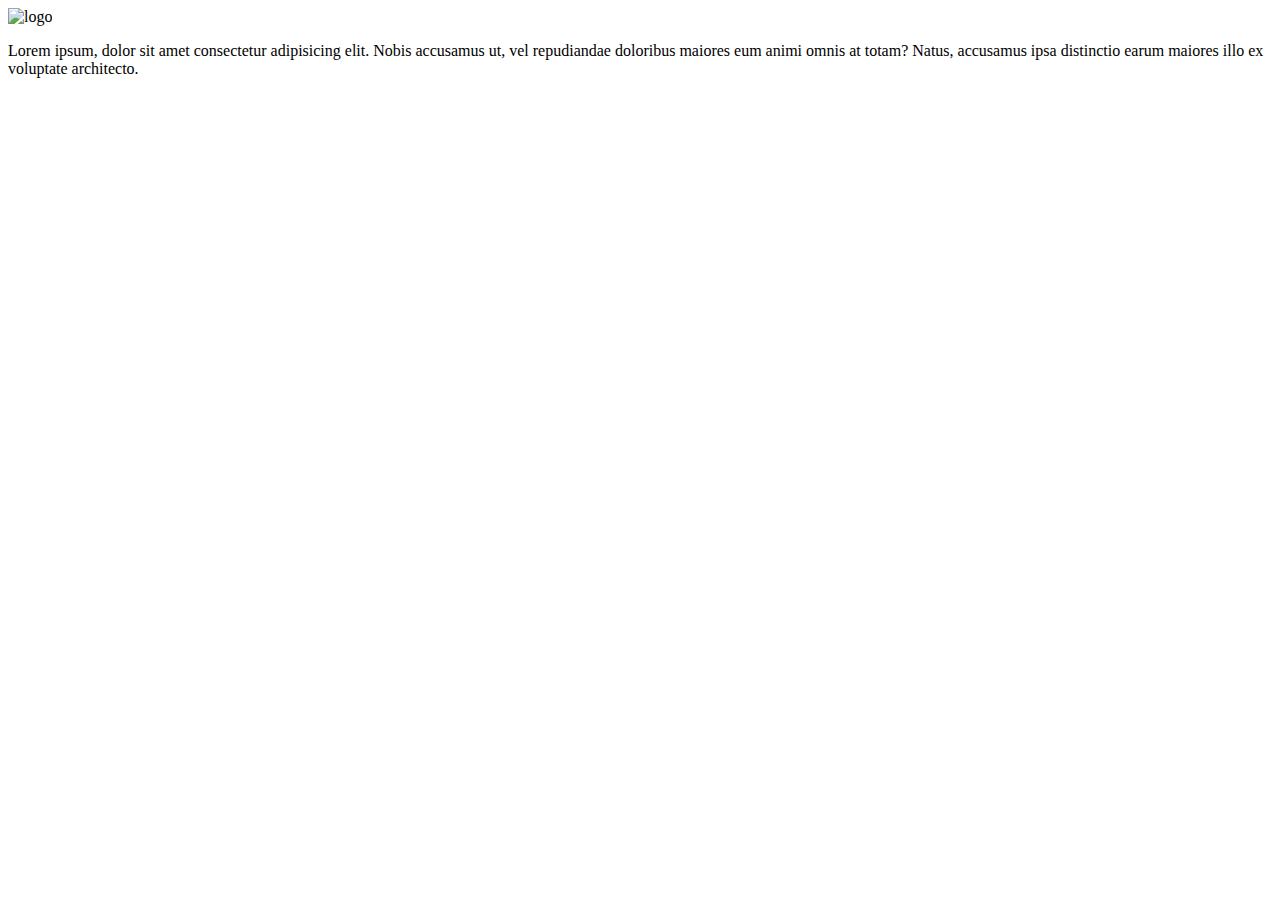
==== details/details.html @ 2bbe5f1b "DataMovies" ====
<!DOCTYPE html>
<html lang="en">
<head>
    <meta charset="UTF-8">
    <meta name="viewport" content="width=device-width, initial-scale=1.0">
    <link rel="stylesheet" href="details.css">
    <title>Details</title>
</head>
<body>
    <main>
        <div class="img">
            <img src="#" alt="logo">
        </div>

        <div class="info">

            <p>Lorem ipsum, dolor sit amet consectetur adipisicing elit. Nobis accusamus ut, vel repudiandae doloribus maiores eum animi omnis at totam? Natus, accusamus ipsa distinctio earum maiores illo ex voluptate architecto.</p>

        </div>
    </main>
</body>
</html>
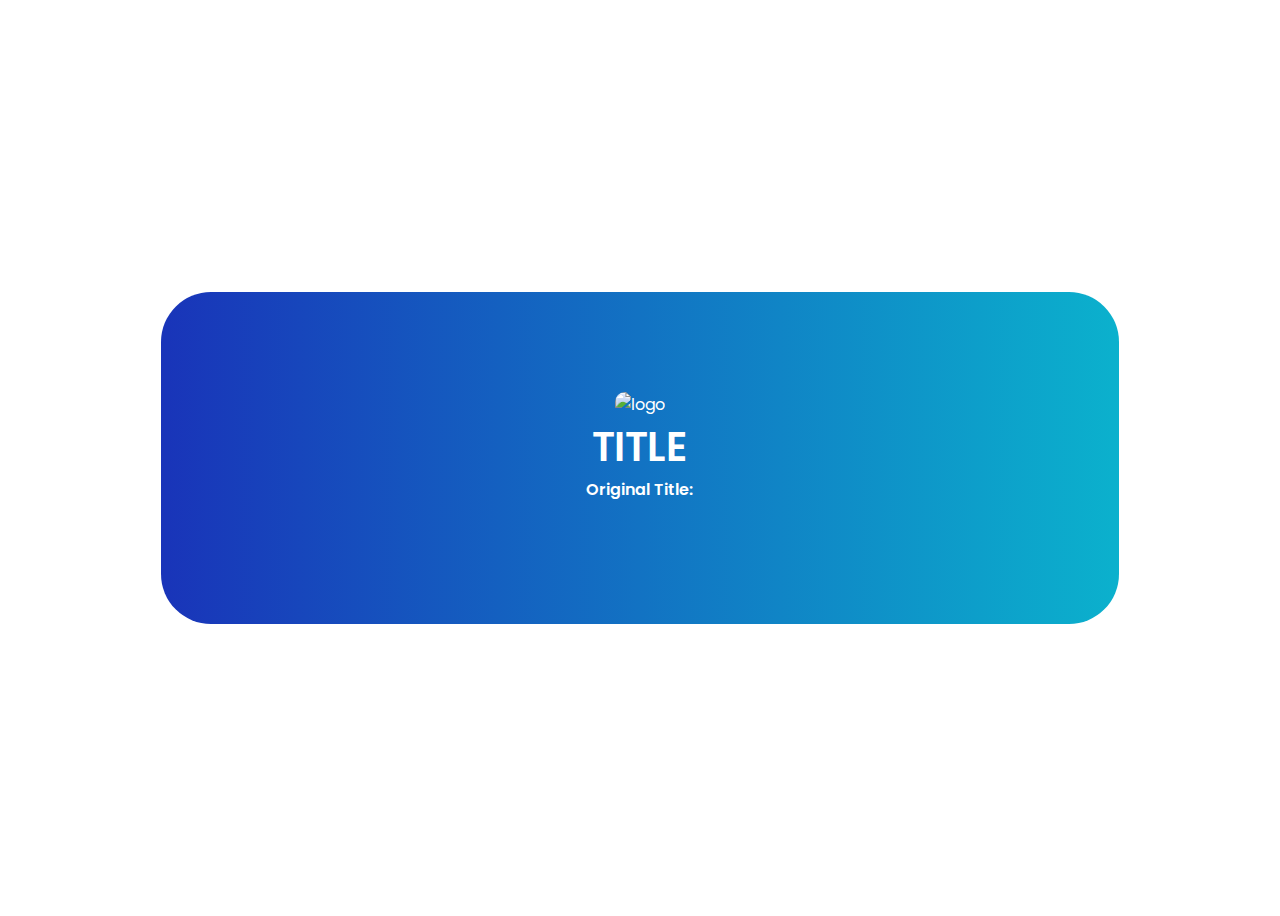
==== commit f026e70e: "DataMovies" ====
--- a/details/details.html
+++ b/details/details.html
@@ -5,16 +5,26 @@
     <meta name="viewport" content="width=device-width, initial-scale=1.0">
     <link rel="stylesheet" href="details.css">
     <title>Details</title>
+    <script src="details.js"></script>
+    <link rel="stylesheet" href="details.css">
 </head>
 <body>
-    <main>
+    <main class="container">
+        
         <div class="img">
-            <img src="#" alt="logo">
+            <img class="image-post" src="" alt="logo">
         </div>
-
         <div class="info">
-
-            <p>Lorem ipsum, dolor sit amet consectetur adipisicing elit. Nobis accusamus ut, vel repudiandae doloribus maiores eum animi omnis at totam? Natus, accusamus ipsa distinctio earum maiores illo ex voluptate architecto.</p>
+            <h1 class="title" translate="no">TITLE</h1>
+            <h4 class="o-title"> Original Title: <span class="span-original-title" translate="no"></span></h4>
+            <h4 class="date"></h4>
+            <div class="div-overview">
+                <p class="overview"></p>
+            </div>
+            
+            <div>
+                
+            </div>
 
         </div>
     </main>
--- a/details/details.css
+++ b/details/details.css
@@ -0,0 +1,53 @@
+@import url('https://fonts.googleapis.com/css2?family=Poppins:ital,wght@0,100;0,200;0,300;0,400;0,500;0,600;0,700;0,800;0,900;1,100;1,200;1,300;1,400;1,500;1,600;1,700;1,800;1,900&display=swap');
+
+
+* {
+    font-family: 'Poppins', sans-serif;
+}
+
+body{
+    display: flex;
+    height: 100vh;
+    align-items: center;
+    justify-content: center;
+    color: #fff;
+}
+
+.container {
+    border-radius: 50px;
+    max-width: 50rem;
+    width: 60%;
+    background: linear-gradient(90deg, rgba(25,52,185,1) 0%, rgba(11,177,205,1) 100%, rgba(18,148,165,1) 100%, rgba(19,160,171,1) 100%, rgba(15,121,151,1) 100%, rgba(2,0,36,1) 100%, rgba(0,212,255,1) 100%);
+    padding: 100px;
+}
+.container .img{
+    text-align: center;
+}
+
+.container .img img{
+    border-radius: 10px;
+}
+
+.container .info {
+    margin: 0%;
+    text-align: center;
+}
+
+
+.container .info .div-overview p{
+    text-align: justify;
+}
+
+.title {
+    margin: 0;
+    font-weight: 600;
+    font-size: 40px;
+}
+.o-title {
+    margin: 0;
+    font-weight: 600;
+}
+
+.span-original-title {
+    font-weight: 400;
+}--- a/details/details.css
+++ b/details/details.css
@@ -0,0 +1,53 @@
+@import url('https://fonts.googleapis.com/css2?family=Poppins:ital,wght@0,100;0,200;0,300;0,400;0,500;0,600;0,700;0,800;0,900;1,100;1,200;1,300;1,400;1,500;1,600;1,700;1,800;1,900&display=swap');
+
+
+* {
+    font-family: 'Poppins', sans-serif;
+}
+
+body{
+    display: flex;
+    height: 100vh;
+    align-items: center;
+    justify-content: center;
+    color: #fff;
+}
+
+.container {
+    border-radius: 50px;
+    max-width: 50rem;
+    width: 60%;
+    background: linear-gradient(90deg, rgba(25,52,185,1) 0%, rgba(11,177,205,1) 100%, rgba(18,148,165,1) 100%, rgba(19,160,171,1) 100%, rgba(15,121,151,1) 100%, rgba(2,0,36,1) 100%, rgba(0,212,255,1) 100%);
+    padding: 100px;
+}
+.container .img{
+    text-align: center;
+}
+
+.container .img img{
+    border-radius: 10px;
+}
+
+.container .info {
+    margin: 0%;
+    text-align: center;
+}
+
+
+.container .info .div-overview p{
+    text-align: justify;
+}
+
+.title {
+    margin: 0;
+    font-weight: 600;
+    font-size: 40px;
+}
+.o-title {
+    margin: 0;
+    font-weight: 600;
+}
+
+.span-original-title {
+    font-weight: 400;
+}